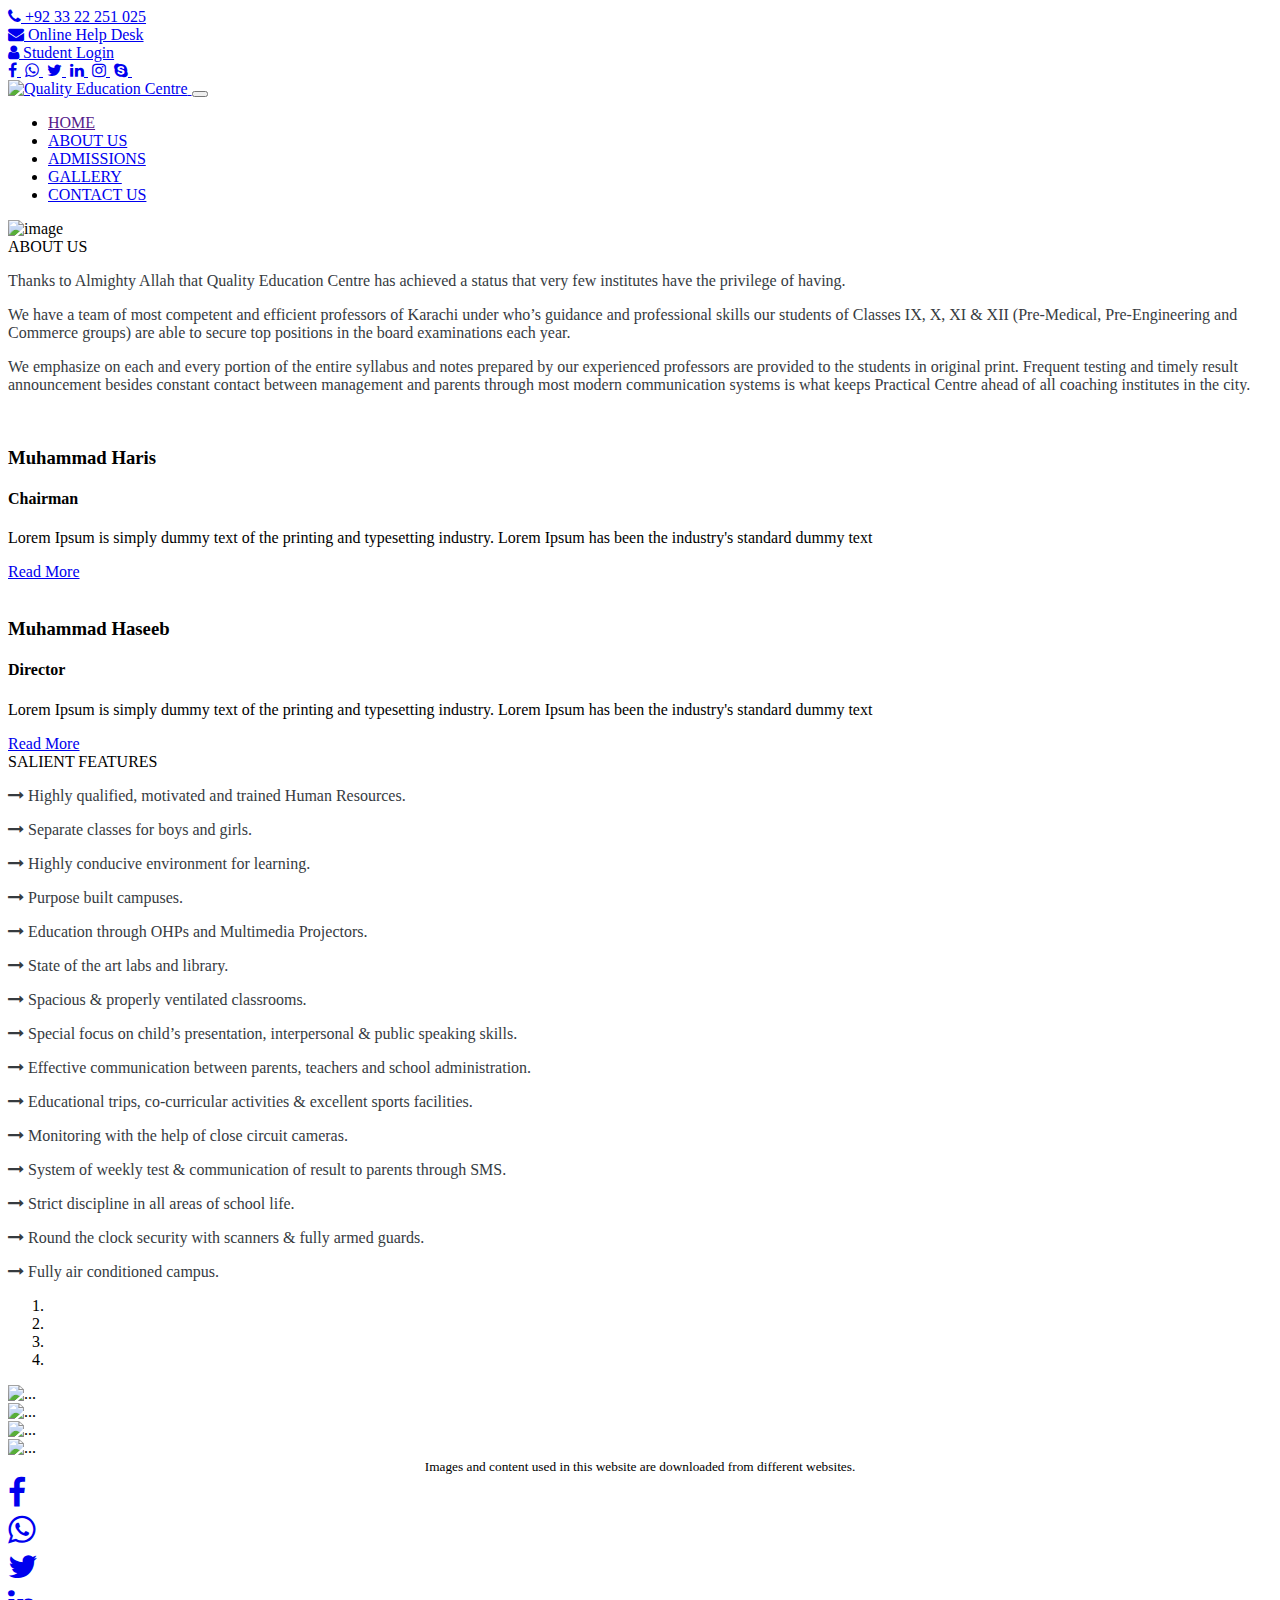
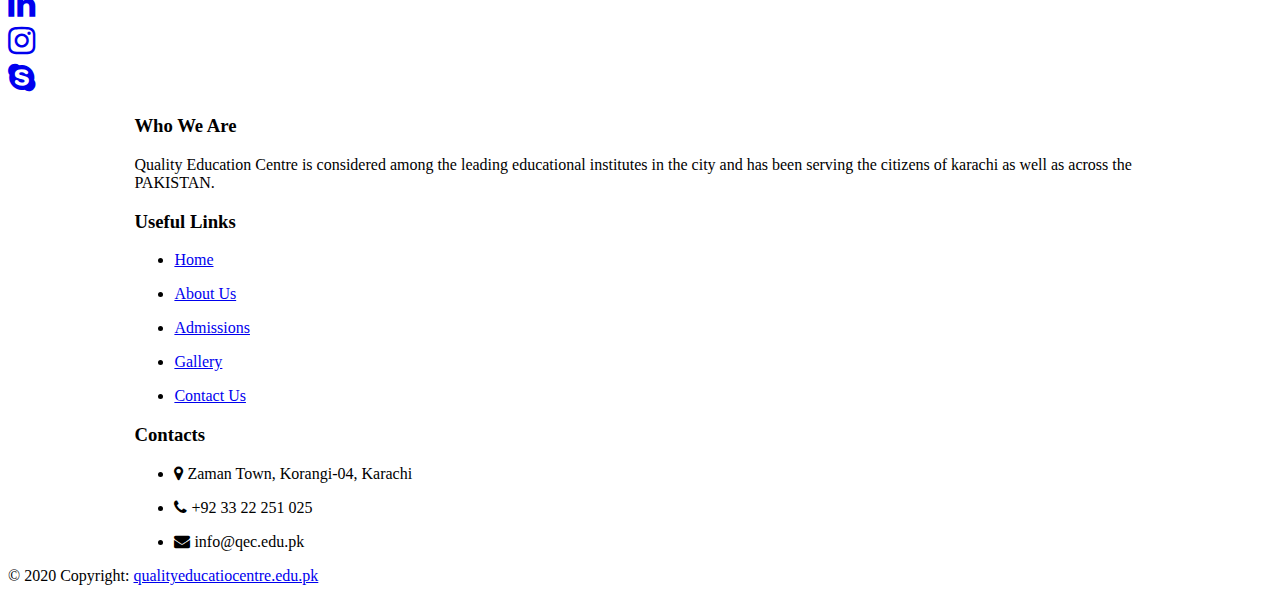
==== about.html @ 3abd6839 "home page link update" ====
<!DOCTYPE html>
<html lang="en">
    <head>
        <meta charset="UTF-8">
        <meta name="viewport" content="width=device-width, initial-scale=1.0">
        <title>Quality Education Centre</title>
        <!-- css link -->
        <link rel="stylesheet" href="https://stackpath.bootstrapcdn.com/bootstrap/4.5.0/css/bootstrap.min.css" integrity="sha384-9aIt2nRpC12Uk9gS9baDl411NQApFmC26EwAOH8WgZl5MYYxFfc+NcPb1dKGj7Sk" crossorigin="anonymous">
        <link rel="stylesheet" href="style.css">
        <link rel="stylesheet" href="https://cdnjs.cloudflare.com/ajax/libs/font-awesome/4.7.0/css/font-awesome.min.css">

    </head>
    <body>
        <!-- top bar -->
        <div class="topbar">            
            <div class="row rowstyle">
            <div class="col-lg-3 contactnumber">                    
                <a href="#" class="contact"><i class="fa fa-phone" aria-hidden="true"></i>&nbsp;+92 33 22 251 025</a>
            </div>
            <div class="col-lg-3 help"> 
                <a href="#" class="helpdesk"><i class="fa fa-envelope" aria-hidden="true"></i>&nbsp;Online Help Desk</a>
            </div>
            <div class="col-lg-3 studentlogin" style="align-items: center;">
                <a href="#" class="login"><i class="fa fa-user" aria-hidden="true"></i>&nbsp;Student Login</a>
            </div>
            <div class="col-lg-3 studentlogin" style="align-items: center;">
                <a href="#" class="login"><i class="fa fa-facebook" aria-hidden="true"></i>&nbsp;</a>
                <a href="#" class="login"><i class="fa fa-whatsapp" aria-hidden="true"></i>&nbsp;</a>
                <a href="#" class="login"><i class="fa fa-twitter" aria-hidden="true"></i>&nbsp;</a>
                <a href="#" class="login"><i class="fa fa-linkedin" aria-hidden="true"></i>&nbsp;</a>
                <a href="#" class="login"><i class="fa fa-instagram" aria-hidden="true"></i>&nbsp;</a>
                <a href="#" class="login"><i class="fa fa-skype" aria-hidden="true"></i>&nbsp;</a>
                
            </div>
            </div>
        </div>
        <!-- top bar -->
        <!-- navigatio bar -->
        <div class="navigation sticky-top">
            <nav class="navbar navbar-expand-lg navbar-light bg-light">
            <!-- QEC Logo -->
            <a class="navbar-brand QECLogo" href="#">
                <img src="images/Logo.png" alt="Quality Education Centre">
            </a>
            <!-- QEC Logo -->
            <button class="navbar-toggler" type="button" data-toggle="collapse" data-target="#navbarText" aria-controls="navbarText" aria-expanded="false" aria-label="Toggle navigation">
                <span class="navbar-toggler-icon"></span>
            </button>
            <div class="collapse navbar-collapse" id="navbarText">
                <span class="navbar-text">
                <ul class="navbar-nav mr-auto">
                    <li class="nav-item">
                    <a class="nav-link" href="">HOME<span class="sr-only">(current)</span></a>
                    </li>
                    <li class="nav-item">
                    <a class="nav-link activetab" href="#">ABOUT US</a>
                    </li>
                    <li class="nav-item">
                    <a class="nav-link" href="admissions.html">ADMISSIONS</a>
                    </li>
                    <li class="nav-item">
                    <a class="nav-link" href="gallery.html">GALLERY</a>
                    </li>
                    <li class="nav-item">
                    <a class="nav-link" href="contact.html">CONTACT  US</a>
                    </li>
                </ul>
                </span>
            </div>
            </nav>
        </div>
        <!-- navigation bar -->
        <!-- aboutfrontimage -->
        <img src="images/aboutfront.jpg" class="d-block w-100" alt="image">
        <!-- <div class="row rowstyle" style="width: -moz-available;">
            <img src="images/aboutfront.jpg" alt="image">
        </div> -->
        <!-- aboutfrontimage -->
        <!-- About Us Text -->
        <div class="container">
        <div class="aboutus">
            <div class="row rowstyle">
                <div class="col-xl-12 col-lg-12 col-md-12 col-sm-12 col-xs-12">
                    <div class="classesheading">ABOUT US</div>
                </div>
            </div>
            <div class="row rowstyle">
                <div class="col-xl-12 col-lg-12 col-md-12 col-sm-12 col-xs-12">
                    <div class="aboutus" style="color: #363b3f;">
                        <p>
                            Thanks to Almighty Allah that Quality Education Centre has achieved a status that very few institutes have the privilege of having.
                        </p>
                        <p>
                            We have a team of most competent and efficient professors of Karachi under who’s guidance and professional skills our students of Classes IX, X, XI & XII (Pre-Medical, Pre-Engineering and Commerce groups) are able to secure top positions in the board examinations each year.                </p>
                        <p>
                            We emphasize on each and every portion of the entire syllabus and notes prepared by our experienced professors are provided to the students in original print. Frequent testing and timely result announcement besides constant contact between management and parents through most modern communication systems is what keeps Practical Centre ahead of all coaching institutes in the city. 
                        </p>
                    </div>
                </div>
            </div>
        </div>
        </div>
        <!-- About Us Text -->
        <!-- Coordinators -->
        <div class="container" style="background-color: white !important;">
            <div class="row rowstyle my-3 py-5 text-center">
            <div class="col-lg-6 col-md-6 col-sm-12">
                <div class="">
                <div class="card-body">
                    <img src="images/chairman.jpg" alt="" class="img-fluid rounded-circle w-50 mb-3">
                    <h3 class="coordinatorsnames">Muhammad Haris</h3>
                    <h4>Chairman</h4>
                    <p>Lorem Ipsum is simply dummy text of the printing and typesetting industry. Lorem Ipsum has been the industry's standard dummy text </p>
                    <div class="text-center">
                        <a href="#" class="btn">Read More</a>
                    </div>
                </div>
                </div>
            </div>
            <div class="col-lg-6 col-md-6 col-sm-12">
                <div class="">
                <div class="card-body">
                    <img src="images/director.jpg" alt="" class="img-fluid rounded-circle w-50 mb-3">
                    <h3 class="coordinatorsnames">Muhammad Haseeb</h3>
                    <h4>Director</h4>
                    <p>Lorem Ipsum is simply dummy text of the printing and typesetting industry. Lorem Ipsum has been the industry's standard dummy text </p>
                    <div class="text-center">
                        <a href="#" class="btn">Read More</a>
                    </div>
                </div>
                </div>
            </div>
            </div>
        </div>
        <!-- coordinators -->
        <!-- Salient Features -->
        <div class="container">
            <div class="classes">
            <div class="row rowstyle">
                <div class="col-xl-12 col-lg-12 col-md-12 col-sm-12 col-xs-12">
                    <div class="classesheading">SALIENT FEATURES</div>
                </div>
            </div>
            <div class="row rowstyle">
                <div class="col-xl-7 col-lg-7 col-md-12 col-sm-12 col-xs-12">
                    <div class="salientfeatures" style="color: #363b3f;">
                            <p>
                                <i class="fa fa-long-arrow-right arr" aria-hidden="true"></i>
                                Highly qualified, motivated and trained Human Resources.
                            </p>
                            <p>
                                <i class="fa fa-long-arrow-right arr" aria-hidden="true"></i>
                                Separate classes for boys and girls.
                            </p>
                            <p>
                                <i class="fa fa-long-arrow-right arr" aria-hidden="true"></i>
                                Highly conducive environment for learning.
                            </p>
                            <p>
                                <i class="fa fa-long-arrow-right arr" aria-hidden="true"></i>
                                Purpose built campuses.
                            </p>
                            <p>
                                <i class="fa fa-long-arrow-right arr" aria-hidden="true"></i>
                                Education through OHPs and Multimedia Projectors.
                            </p>
                            <p>
                                <i class="fa fa-long-arrow-right arr" aria-hidden="true"></i>
                                State of the art labs and library.
                            </p>
                            <p>
                                <i class="fa fa-long-arrow-right arr" aria-hidden="true"></i>
                                Spacious & properly ventilated classrooms.
                            </p>
                            <p>
                                <i class="fa fa-long-arrow-right arr" aria-hidden="true"></i>
                                Special focus on child’s presentation, interpersonal & public speaking skills.
                            </p>
                            <p>
                                <i class="fa fa-long-arrow-right arr" aria-hidden="true"></i>
                                Effective communication between parents, teachers and school administration.
                            </p>
                            <p>
                                <i class="fa fa-long-arrow-right arr" aria-hidden="true"></i>
                                Educational trips, co-curricular activities & excellent sports facilities.
                            </p>
                            <p>
                                <i class="fa fa-long-arrow-right arr" aria-hidden="true"></i>
                                Monitoring with the help of close circuit cameras.
                            </p>
                            <p>
                                <i class="fa fa-long-arrow-right arr" aria-hidden="true"></i>
                                System of weekly test & communication of result to parents through SMS.
                            </p>
                            <p>
                                <i class="fa fa-long-arrow-right arr" aria-hidden="true"></i>
                                Strict discipline in all areas of school life.
                            </p>
                            <p>
                                <i class="fa fa-long-arrow-right arr" aria-hidden="true"></i>
                                Round the clock security with scanners & fully armed guards.
                            </p>
                            <p>
                                <i class="fa fa-long-arrow-right arr" aria-hidden="true"></i>
                                Fully air conditioned campus.
                            </p>
                    </div>
                </div>
                <div class="col-xl-5 col-lg-5 col-md-12 col-sm-12 col-xs-12">
                    <div class="slider">
                        <div id="carouselExampleCaptions" class="carousel slide" data-ride="carousel">
                        <ol class="carousel-indicators">
                            <li data-target="#carouselExampleCaptions" data-slide-to="0" class="active"></li>
                            <li data-target="#carouselExampleCaptions" data-slide-to="1"></li>
                            <li data-target="#carouselExampleCaptions" data-slide-to="2"></li>
                            <li data-target="#carouselExampleCaptions" data-slide-to="3"></li>
                        </ol>
                        <div class="carousel-inner">
                            <div class="carousel-item active">
                            <img src="images/SalientFeatures1.jpg" class="d-block w-100" alt="...">
                            <div class="carousel-caption d-none d-md-block">
                                <!-- <h5>First slide label</h5>
                                <p>Nulla vitae elit libero, a pharetra augue mollis interdum.</p> -->
                            </div>
                            </div>
                            <div class="carousel-item">
                            <img src="images/SalientFeatures2.jpg" class="d-block w-100" alt="...">
                            <div class="carousel-caption d-none d-md-block">
                                <!-- <h5>Acquire Knowledge</h5>
                                <p>To acquire knowledge, one must study; but to acquire wisdom, one must observe.</p> -->
                            </div>
                            </div>
                            <div class="carousel-item">
                            <img src="images/SalientFeatures3.jpg" class="d-block w-100" alt="...">
                            <div class="carousel-caption d-none d-md-block">
                                <!-- <h5>Share Knowledge</h5>
                                <p>It does not matter where you go and what you study, what matters most is what you share with yourself and the world.</p> -->
                            </div>
                            </div>
                            <div class="carousel-item">
                            <img src="images/SalientFeatures4.jpg" class="d-block w-100" alt="...">
                            <div class="carousel-caption d-none d-md-block">
                                <!-- <h5>Group Study</h5>
                                <p>Group study is more better than study alone, you have to share thoughts, knowledge and ideas.</p> -->
                            </div>
                            </div>
                        </div>
                        <a class="carousel-control-prev" href="#carouselExampleCaptions" role="button" data-slide="prev">
                            <span class="carousel-control-prev-icon" aria-hidden="true"></span>
                            <span class="sr-only">Previous</span>
                        </a>
                        <a class="carousel-control-next" href="#carouselExampleCaptions" role="button" data-slide="next">
                            <span class="carousel-control-next-icon" aria-hidden="true"></span>
                            <span class="sr-only">Next</span>
                        </a>
                        </div>
                    </div>
                    
                </div>
            </div>
            </div>
        </div>
        <!-- Salient Features -->
        <div style="text-align: center;">
            <small>Images and content used in this website are downloaded from different websites.</small>
        </div>
        <!-- Footer -->
        <footer class="footer">
            <!-- Social Media Bar -->
            <div class="row rowstyle socialmediabar">
                <div class="col-xl-2 col-lg-2 col-sm-4 col-4 text-center">
                <a href="#" class="socialmedia btn-floating fa-2x">
                    <i class="fa fa-facebook"> </i>
                </a>
                </div>
                <div class="col-xl-2 col-lg-2 col-sm-4 col-4 text-center">
                <a href="#" class="socialmedia btn-floating fa-2x">
                    <i class="fa fa-whatsapp"> </i>
                </a>
                </div>
                <div class="col-xl-2 col-lg-2 col-sm-4 col-4 text-center">
                <a href="#" class="socialmedia btn-floating fa-2x">
                    <i class="fa fa-twitter"> </i>
                </a>
                </div>
                <div class="col-xl-2 col-lg-2 col-sm-4 col-4 text-center">
                <a href="#" class="socialmedia btn-floating fa-2x">
                    <i class="fa fa-linkedin"> </i>
                </a>
                </div>
                <div class="col-xl-2 col-lg-2 col-sm-4 col-4 text-center">
                <a href="#" class="socialmedia btn-floating fa-2x">
                    <i class="fa fa-instagram"> </i>
                </a>
                </div>
                <div class="col-xl-2 col-lg-2 col-sm-4 col-4 text-center">
                <a href="#" class="socialmedia btn-floating fa-2x">
                    <i class="fa fa-skype"> </i>
                </a>
                </div>
            </div>
            <!-- Social Media Bar -->
            </div>
            <div class="row" style="background-color: white;">
            <div class="container-fluid text-center text-md-left">
                <div class="row" style="width: 80%; margin-left: 10%;">
                <!-- Who We Are -->
                <div class="col-md-6 mt-md-0 mt-3">
                    <h3 class="footerheading">Who We Are</h3>
                    <p class="footertext">Quality Education Centre is considered among the leading educational institutes in the city and has been serving the citizens of karachi as well as across the PAKISTAN.</p>
                </div>
                <!-- Who We Are -->
                <!-- Useful Links -->
                <div class="col-md-3 mb-md-0 mb-3">
                    <h3 class="footerheading">Useful Links</h3>
                    <ul class="list-unstyled">
                    <li>
                        <a href="/"><p class="linkunderlineonhover footertext">Home</p></a>
                    </li>
                    <li>
                        <a href="about.html"><p class="linkunderlineonhover footertext">About Us</p></a>
                    </li>
                    <li>
                        <a href="admissions.html"><p class="linkunderlineonhover footertext">Admissions</p></a>
                    </li>
                    <li>
                        <a href="gallery.html"><p class="linkunderlineonhover footertext">Gallery</p></a>
                    </li>
                    <li>
                        <a href="contact.html"><p class="linkunderlineonhover footertext">Contact Us</p></a>
                    </li>
                    </ul>
                </div>
                <!-- Useful Links -->
                <!-- Contacts -->
                <div class="col-md-3 mb-md-0 mb-3">
                    <h3 class="footerheading">Contacts</h3>
                    <ul class="list-unstyled">
                    <li>
                        <p class="footertext"><i class="fa fa-map-marker" aria-hidden="true"></i>
                            Zaman Town, Korangi-04, Karachi</p>
                    </li>
                    <li>
                        <p class="footertext"><i class="fa fa-phone" aria-hidden="true"></i>
                            +92 33 22 251 025</p>
                    </li>
                    <li>
                        <p class="footertext"><i class="fa fa-envelope" aria-hidden="true"></i>
                            info@qec.edu.pk</p>
                    </li>
                    </ul>
                </div>
                <!-- Contacts -->
                </div>
            </div>
            </div>
        <!-- Copyright -->
            <div class="copyrighttext footer-copyright text-center py-3" style="background-color:white;">© 2020 Copyright:
            <a href="#" class="copyrighttext"> qualityeducatiocentre.edu.pk</a>
            </div>
        <!-- Copyright -->
        </footer>
        <!-- Footer -->
        <!-- js link -->
        <script src="https://code.jquery.com/jquery-3.5.1.slim.min.js" integrity="sha384-DfXdz2htPH0lsSSs5nCTpuj/zy4C+OGpamoFVy38MVBnE+IbbVYUew+OrCXaRkfj" crossorigin="anonymous"></script>
        <script src="https://cdn.jsdelivr.net/npm/popper.js@1.16.0/dist/umd/popper.min.js" integrity="sha384-Q6E9RHvbIyZFJoft+2mJbHaEWldlvI9IOYy5n3zV9zzTtmI3UksdQRVvoxMfooAo" crossorigin="anonymous"></script>
        <script src="https://stackpath.bootstrapcdn.com/bootstrap/4.5.0/js/bootstrap.min.js" integrity="sha384-OgVRvuATP1z7JjHLkuOU7Xw704+h835Lr+6QL9UvYjZE3Ipu6Tp75j7Bh/kR0JKI" crossorigin="anonymous"></script>
        <!-- js link -->
    </body>
</html>
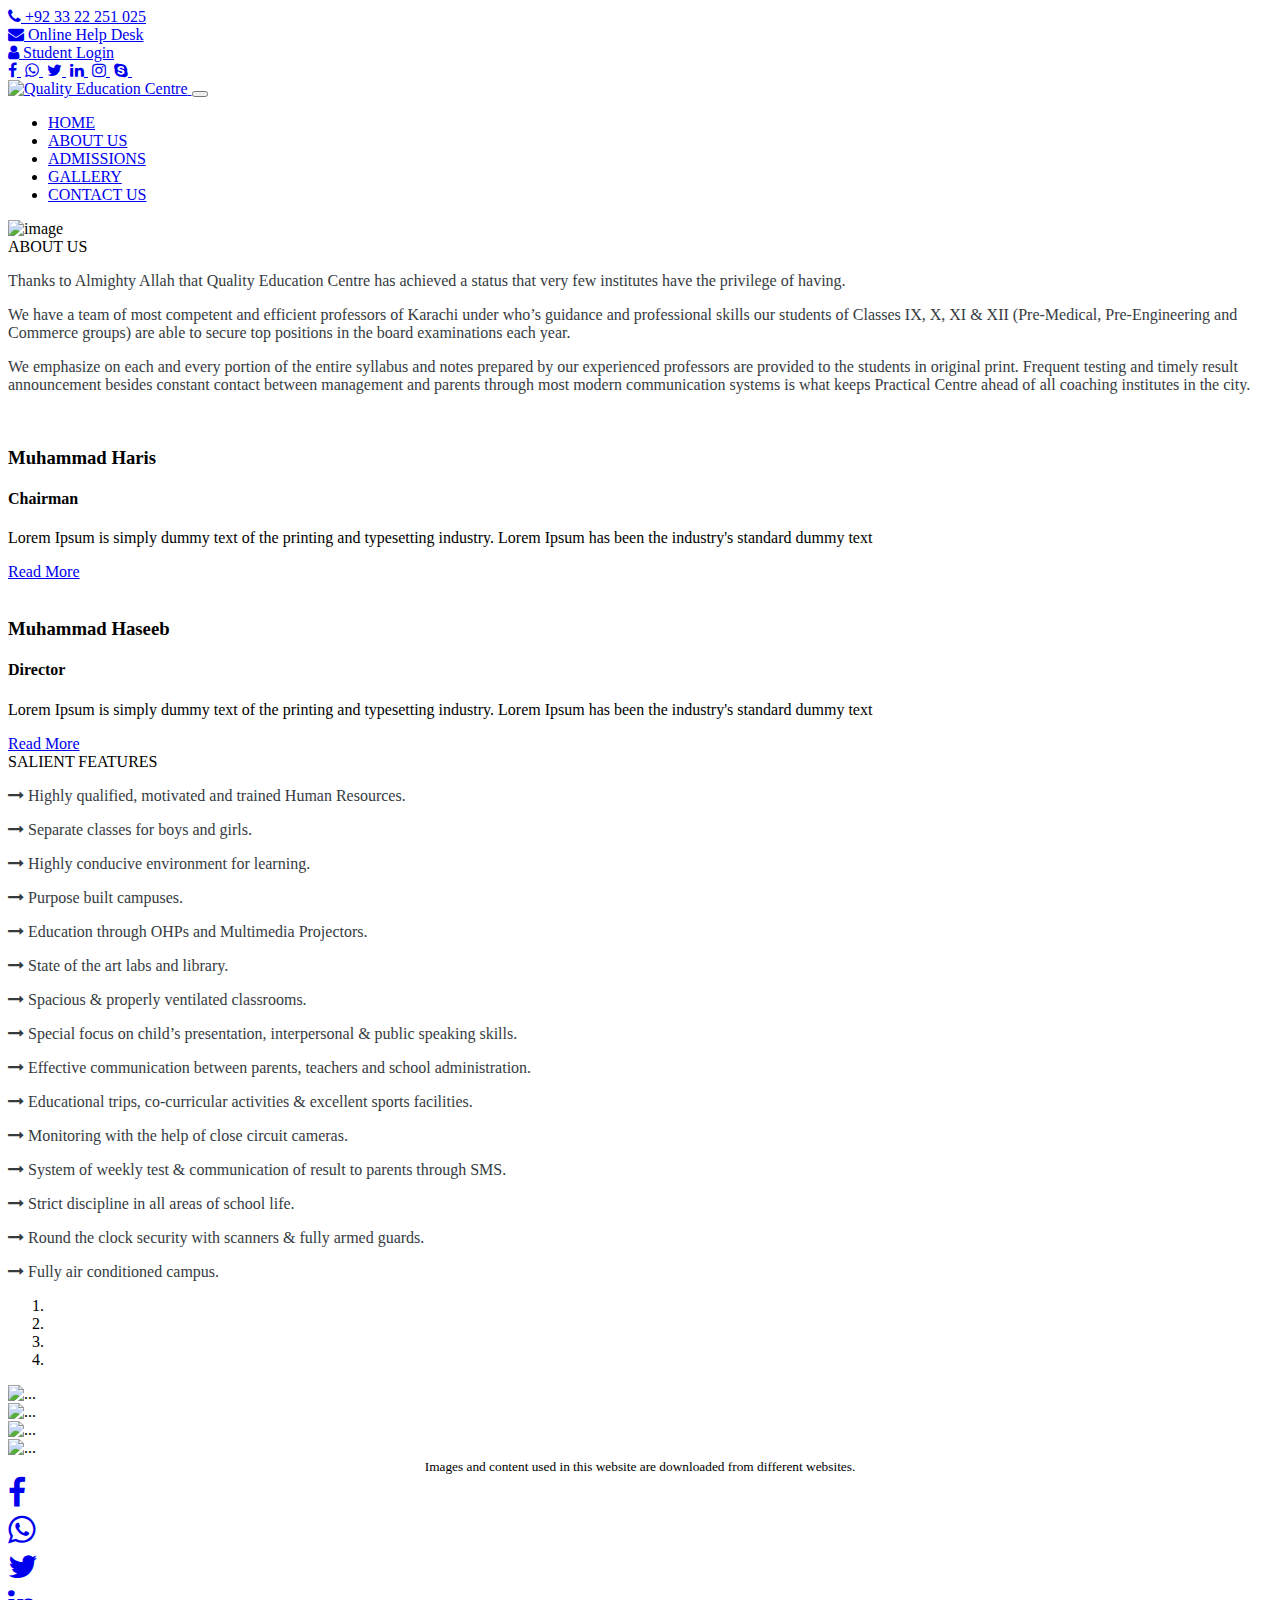
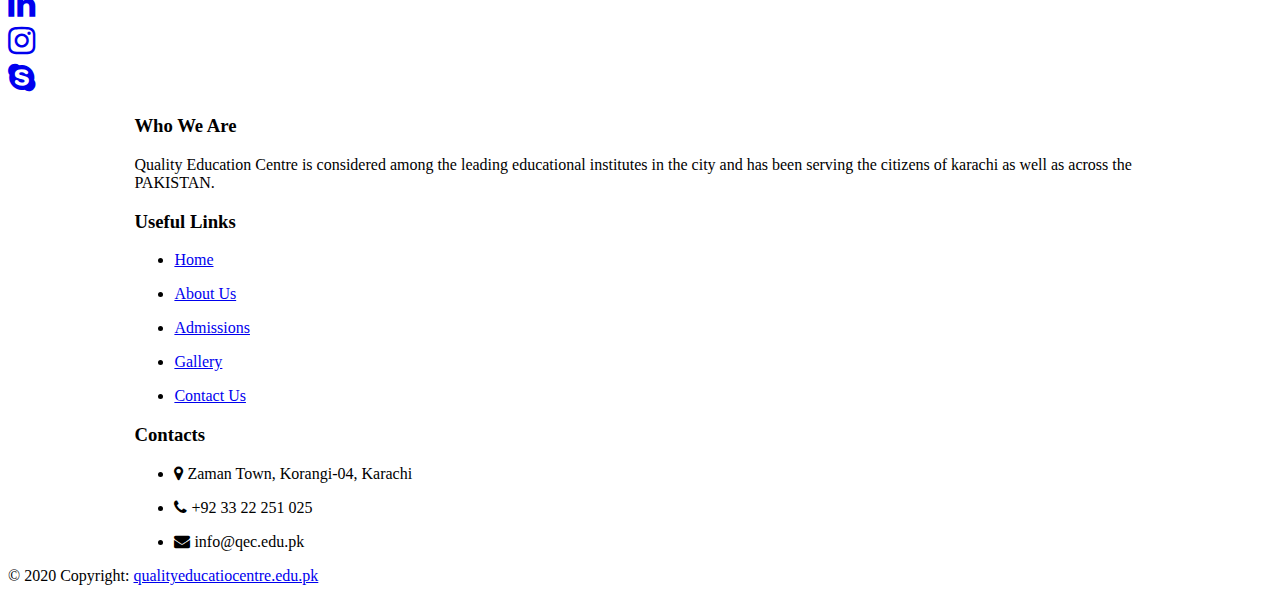
==== commit 009a49c9: "home page link update" ====
--- a/about.html
+++ b/about.html
@@ -50,7 +50,7 @@
                 <span class="navbar-text">
                 <ul class="navbar-nav mr-auto">
                     <li class="nav-item">
-                    <a class="nav-link" href="">HOME<span class="sr-only">(current)</span></a>
+                    <a class="nav-link" href="index.html">HOME<span class="sr-only">(current)</span></a>
                     </li>
                     <li class="nav-item">
                     <a class="nav-link activetab" href="#">ABOUT US</a>
@@ -315,7 +315,7 @@
                     <h3 class="footerheading">Useful Links</h3>
                     <ul class="list-unstyled">
                     <li>
-                        <a href="/"><p class="linkunderlineonhover footertext">Home</p></a>
+                        <a href="index.html"><p class="linkunderlineonhover footertext">Home</p></a>
                     </li>
                     <li>
                         <a href="about.html"><p class="linkunderlineonhover footertext">About Us</p></a>
